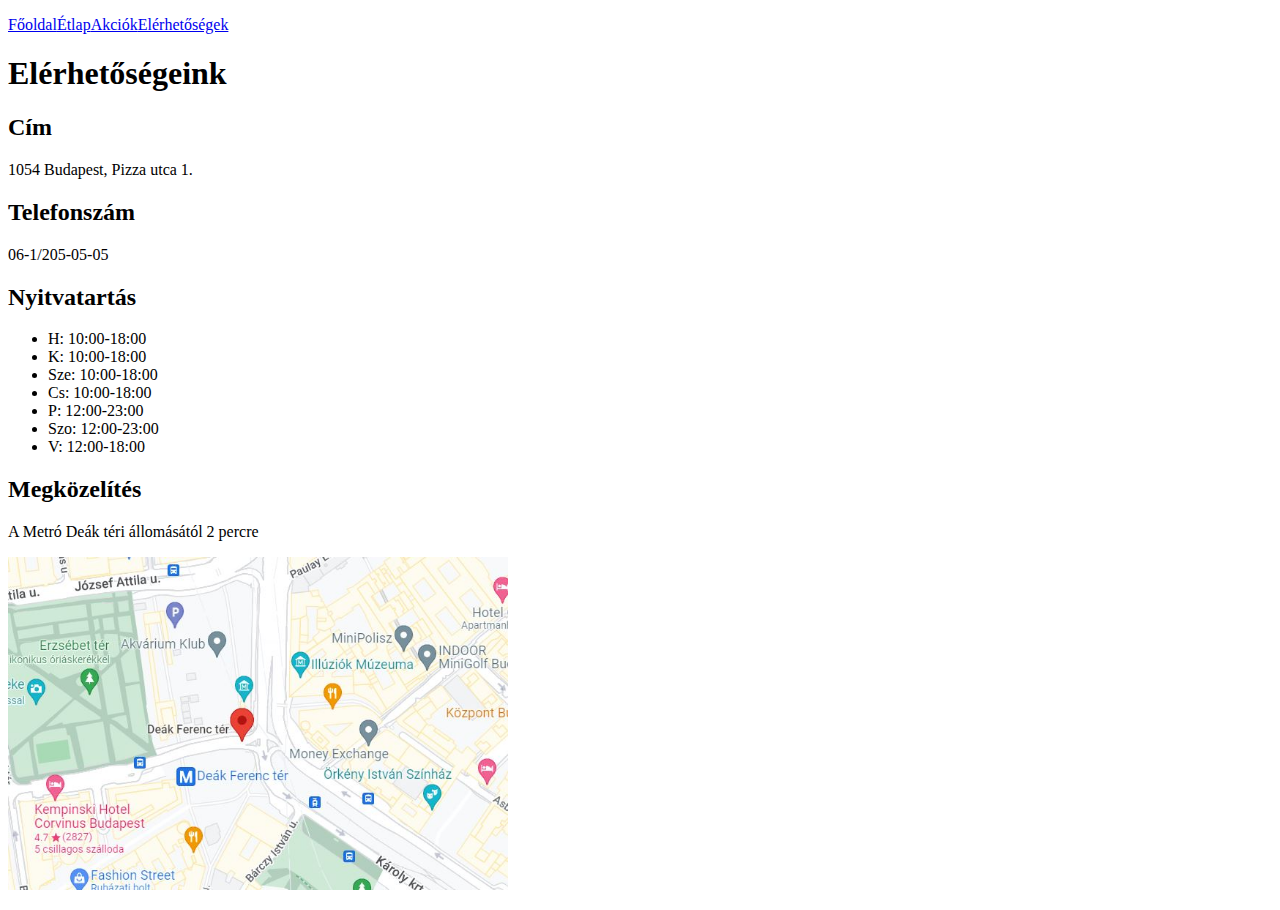
==== pages/contact.html @ 5e84defe "Init page" ====
<!DOCTYPE html>
<html lang="en">
<head>
    <meta charset="UTF-8">
    <meta http-equiv="X-UA-Compatible" content="IE=edge">
    <meta name="viewport" content="width=device-width, initial-scale=1.0">
    <title>Elérhetőségek</title>
</head>
<body>
    <p><a href="/index.html">Főoldal</a><a href="/pages/menu.html">Étlap</a><a href="/pages/sale.html">Akciók</a><a href="/pages/contact.html">Elérhetőségek</a></p>
    <h1>Elérhetőségeink</h1>
    <h2>Cím</h2>
    <p>1054 Budapest, Pizza utca 1.</p>
    <h2>Telefonszám</h2>
    <p>06-1/205-05-05</p>
    <h2>Nyitvatartás</h2>
    <ul><li>H: 10:00-18:00</li><li>K: 10:00-18:00</li><li>Sze: 10:00-18:00</li><li>Cs: 10:00-18:00</li><li>P: 12:00-23:00</li><li>Szo: 12:00-23:00</li><li>V: 12:00-18:00</li></ul>
    <h2>Megközelítés</h2>
    <p>A Metró Deák téri állomásától 2 percre</p>
    <p><a target="blank" href="https://www.google.com/maps/place/Budapest,+De%C3%A1k+Ferenc+t%C3%A9r/@47.497852,19.0522565,17z/data=!3m1!4b1!4m5!3m4!1s0x4741dc41d2b5e169:0xef31e078a69625ad!8m2!3d47.497852!4d19.0544452"><img width="500 px" src="/img/deak.JPG" alt=""></a></p>
</body>
</html>
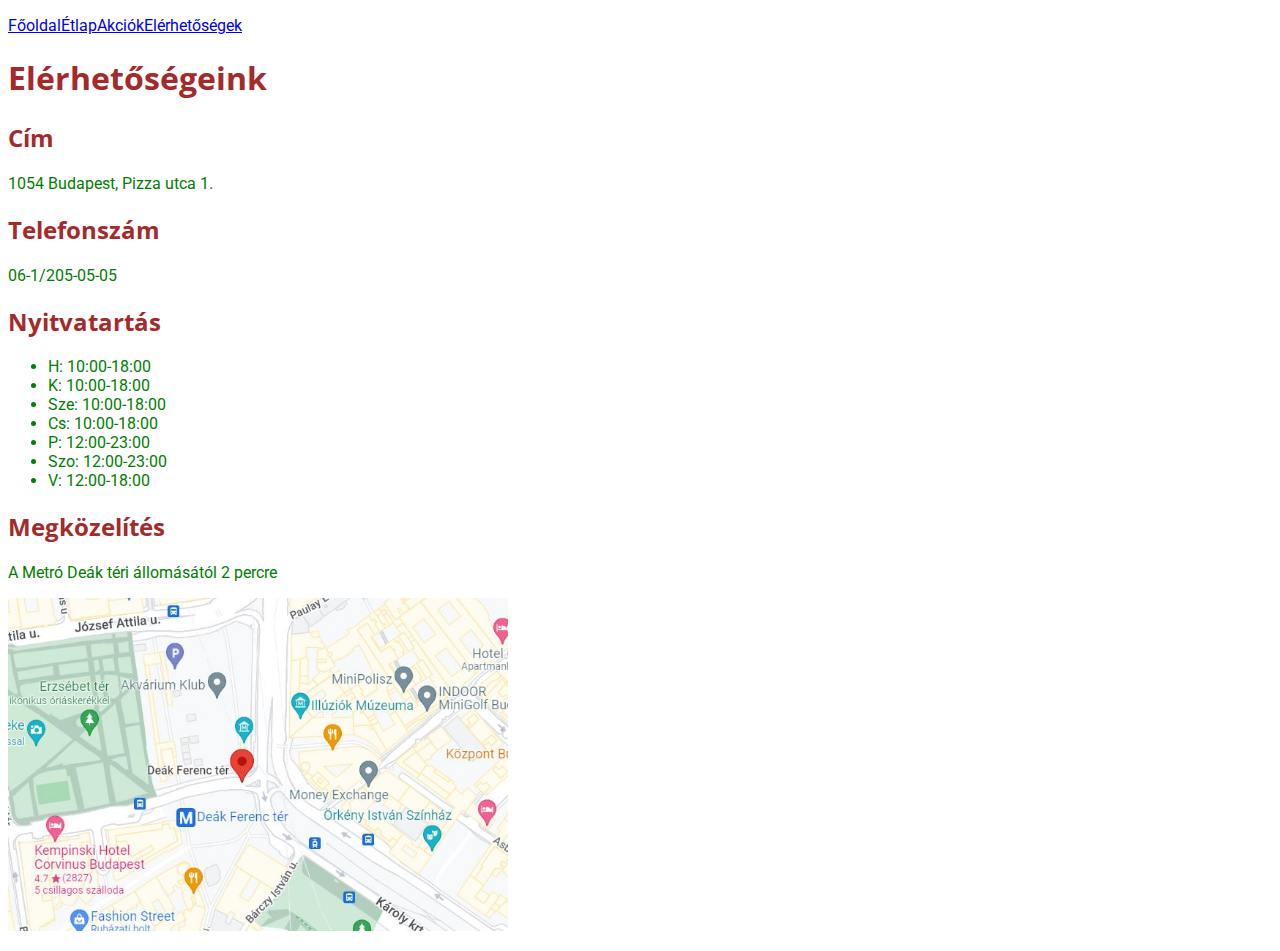
==== commit 164f00bc: "font styles added" ====
--- a/pages/contact.html
+++ b/pages/contact.html
@@ -5,6 +5,7 @@
     <meta http-equiv="X-UA-Compatible" content="IE=edge">
     <meta name="viewport" content="width=device-width, initial-scale=1.0">
     <title>Elérhetőségek</title>
+    <link rel="stylesheet" href="/style/style.css">
 </head>
 <body>
     <p><a href="/index.html">Főoldal</a><a href="/pages/menu.html">Étlap</a><a href="/pages/sale.html">Akciók</a><a href="/pages/contact.html">Elérhetőségek</a></p>
--- a/style/style.css
+++ b/style/style.css
@@ -0,0 +1,18 @@
+@import url('https://fonts.googleapis.com/css2?family=Roboto:wght@300&display=swap');
+@import url('https://fonts.googleapis.com/css2?family=Open+Sans:wght@500&family=Roboto:wght@300&display=swap');
+html {
+    font-family: "Roboto", sans-serif;
+    color: green;
+}
+h1 {
+    font-family: "Open Sans", sans-serif;
+    color: brown;
+}
+h2 {
+    font-family: "Open Sans", sans-serif;
+    color: brown;
+}
+table {
+    font-family: 'Lucida Sans', 'Lucida Sans Regular', 'Lucida Grande', 'Lucida Sans Unicode', Geneva, Verdana, sans-serif;
+    color: green;
+}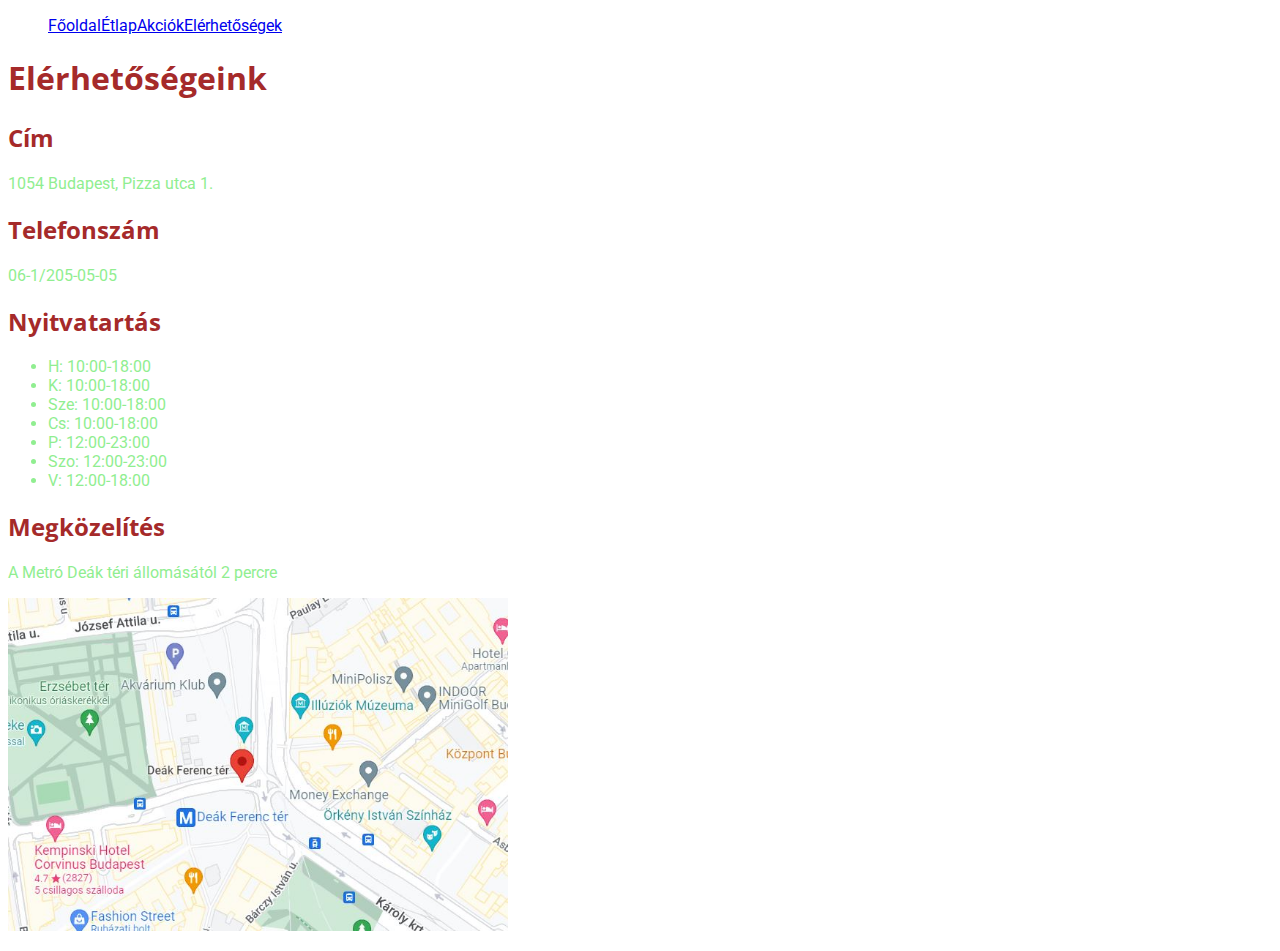
==== commit 51aa6389: "some formatting on the menu" ====
--- a/pages/contact.html
+++ b/pages/contact.html
@@ -8,7 +8,7 @@
     <link rel="stylesheet" href="/style/style.css">
 </head>
 <body>
-    <p><a href="/index.html">Főoldal</a><a href="/pages/menu.html">Étlap</a><a href="/pages/sale.html">Akciók</a><a href="/pages/contact.html">Elérhetőségek</a></p>
+    <p><ul id="menu"><li><a href="/index.html">Főoldal</a></li><li><a href="/pages/menu.html">Étlap</a></li><li><a href="/pages/sale.html">Akciók</a></li><li><a href="/pages/contact.html">Elérhetőségek</a></li></ul></p>
     <h1>Elérhetőségeink</h1>
     <h2>Cím</h2>
     <p>1054 Budapest, Pizza utca 1.</p>
--- a/style/style.css
+++ b/style/style.css
@@ -2,7 +2,7 @@
 @import url('https://fonts.googleapis.com/css2?family=Open+Sans:wght@500&family=Roboto:wght@300&display=swap');
 html {
     font-family: "Roboto", sans-serif;
-    color: green;
+    color: lightgreen;
 }
 h1 {
     font-family: "Open Sans", sans-serif;
@@ -14,5 +14,7 @@
 }
 table {
     font-family: 'Lucida Sans', 'Lucida Sans Regular', 'Lucida Grande', 'Lucida Sans Unicode', Geneva, Verdana, sans-serif;
-    color: green;
-}+    color: lightgreen;
+}
+ul#menu li
+{display: inline;}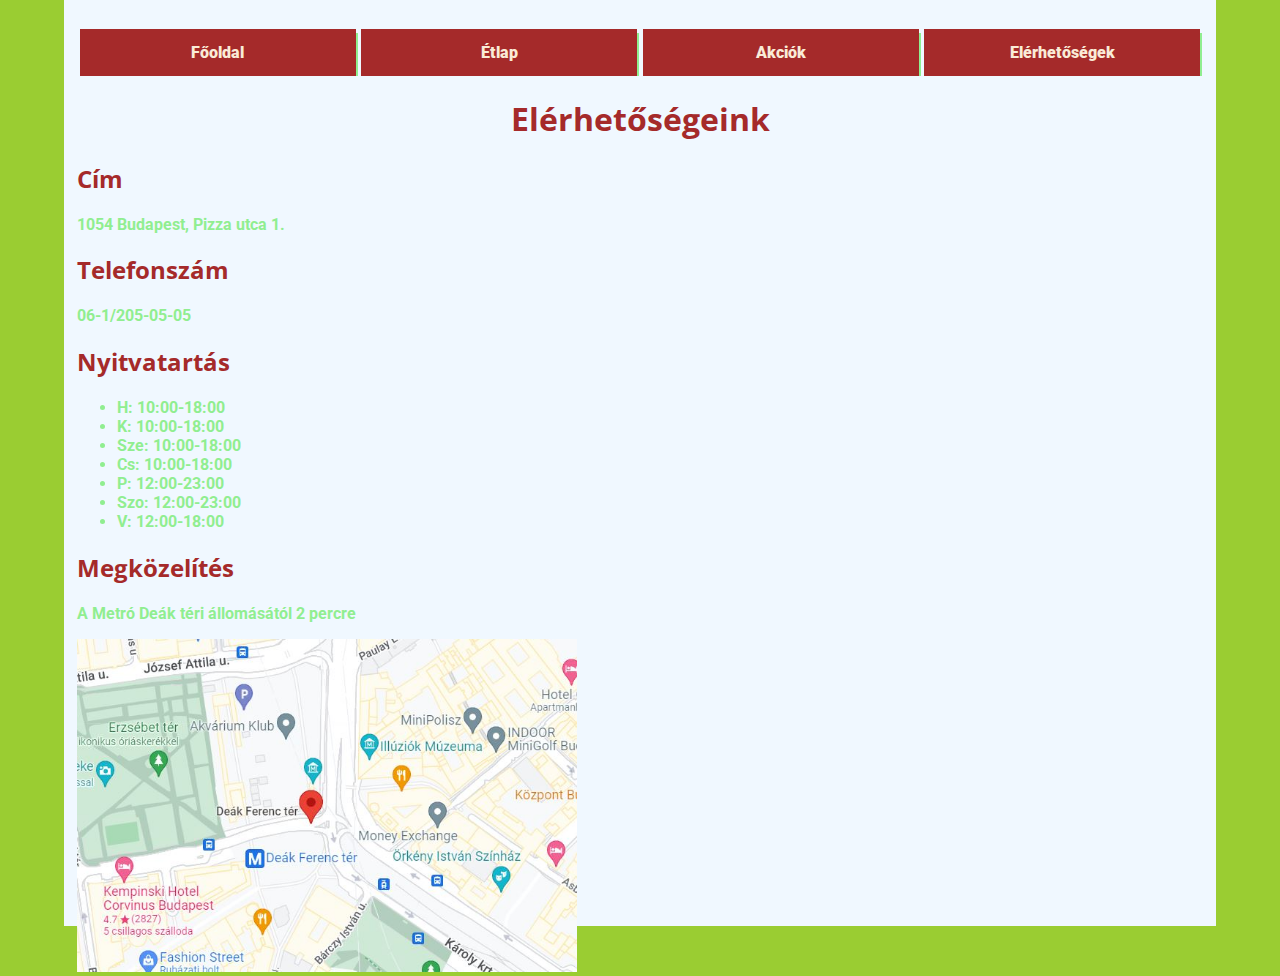
==== commit 6a0ee198: "more design changes" ====
--- a/pages/contact.html
+++ b/pages/contact.html
@@ -1,5 +1,6 @@
 <!DOCTYPE html>
 <html lang="en">
+
 <head>
     <meta charset="UTF-8">
     <meta http-equiv="X-UA-Compatible" content="IE=edge">
@@ -7,17 +8,36 @@
     <title>Elérhetőségek</title>
     <link rel="stylesheet" href="/style/style.css">
 </head>
+
 <body>
-    <p><ul id="menu"><li><a href="/index.html">Főoldal</a></li><li><a href="/pages/menu.html">Étlap</a></li><li><a href="/pages/sale.html">Akciók</a></li><li><a href="/pages/contact.html">Elérhetőségek</a></li></ul></p>
-    <h1>Elérhetőségeink</h1>
+    <p>
+        <ul class="menu">
+            <li class="menu"><a class="menu" href="/index.html">Főoldal</a></li>
+            <li class="menu"><a class="menu"  href="/pages/menu.html">Étlap</a></li>
+            <li class="menu"><a class="menu"  href="/pages/sale.html">Akciók</a></li>
+            <li class="menu"><a class="menu"  href="/pages/contact.html">Elérhetőségek</a></li>
+        </ul>
+    </p>
+    <h1 class="welcome">Elérhetőségeink</h1>
     <h2>Cím</h2>
     <p>1054 Budapest, Pizza utca 1.</p>
     <h2>Telefonszám</h2>
     <p>06-1/205-05-05</p>
     <h2>Nyitvatartás</h2>
-    <ul><li>H: 10:00-18:00</li><li>K: 10:00-18:00</li><li>Sze: 10:00-18:00</li><li>Cs: 10:00-18:00</li><li>P: 12:00-23:00</li><li>Szo: 12:00-23:00</li><li>V: 12:00-18:00</li></ul>
+    <ul>
+        <li>H: 10:00-18:00</li>
+        <li>K: 10:00-18:00</li>
+        <li>Sze: 10:00-18:00</li>
+        <li>Cs: 10:00-18:00</li>
+        <li>P: 12:00-23:00</li>
+        <li>Szo: 12:00-23:00</li>
+        <li>V: 12:00-18:00</li>
+    </ul>
     <h2>Megközelítés</h2>
     <p>A Metró Deák téri állomásától 2 percre</p>
-    <p><a target="blank" href="https://www.google.com/maps/place/Budapest,+De%C3%A1k+Ferenc+t%C3%A9r/@47.497852,19.0522565,17z/data=!3m1!4b1!4m5!3m4!1s0x4741dc41d2b5e169:0xef31e078a69625ad!8m2!3d47.497852!4d19.0544452"><img width="500 px" src="/img/deak.JPG" alt=""></a></p>
+    <p><a target="blank"
+            href="https://www.google.com/maps/place/Budapest,+De%C3%A1k+Ferenc+t%C3%A9r/@47.497852,19.0522565,17z/data=!3m1!4b1!4m5!3m4!1s0x4741dc41d2b5e169:0xef31e078a69625ad!8m2!3d47.497852!4d19.0544452"><img
+                width="500 px" src="/img/deak.JPG" alt=""></a></p>
 </body>
+
 </html>--- a/style/style.css
+++ b/style/style.css
@@ -1,20 +1,76 @@
 @import url('https://fonts.googleapis.com/css2?family=Roboto:wght@300&display=swap');
 @import url('https://fonts.googleapis.com/css2?family=Open+Sans:wght@500&family=Roboto:wght@300&display=swap');
+
 html {
     font-family: "Roboto", sans-serif;
     color: lightgreen;
+    background-color: yellowgreen;
+    height: 100%;
+    font-weight: bold;
 }
+
+body {
+    margin-right: 5%;
+    margin-left: 5%;
+    background-color: aliceblue;
+    margin-top: 0%;
+    margin-bottom: 0%;
+    padding: 1%;
+    height: 100%;
+}
+
 h1 {
     font-family: "Open Sans", sans-serif;
     color: brown;
 }
+
 h2 {
     font-family: "Open Sans", sans-serif;
     color: brown;
 }
+
 table {
     font-family: 'Lucida Sans', 'Lucida Sans Regular', 'Lucida Grande', 'Lucida Sans Unicode', Geneva, Verdana, sans-serif;
     color: lightgreen;
 }
-ul#menu li
-{display: inline;}+
+ul.menu {
+    list-style-type: none;
+    margin: 0;
+    padding: 0;
+    overflow: hidden;
+    display: flex;
+    justify-content: center;
+    width: 100%;
+    
+  }
+  
+  li.menu {
+    background-color: brown;
+    margin-left: 0.25%;
+    margin-right: 0.25%;
+    width: 25%;
+    box-shadow: 2px 4px lightgreen;
+  }
+  
+  li a.menu {
+    display: block;
+    text-align: center;
+    padding: 14px 16px;
+    text-decoration: none;
+    color: antiquewhite;
+    font-weight: bolder;    
+  }
+ h1.welcome {
+     text-align: center;
+ }
+ table.carte {
+     margin-left: auto;
+     margin-right: auto;
+ }
+ img#wimg {
+    display: block;
+    margin-left: auto;
+    margin-right: auto;
+    width: 40%;
+ }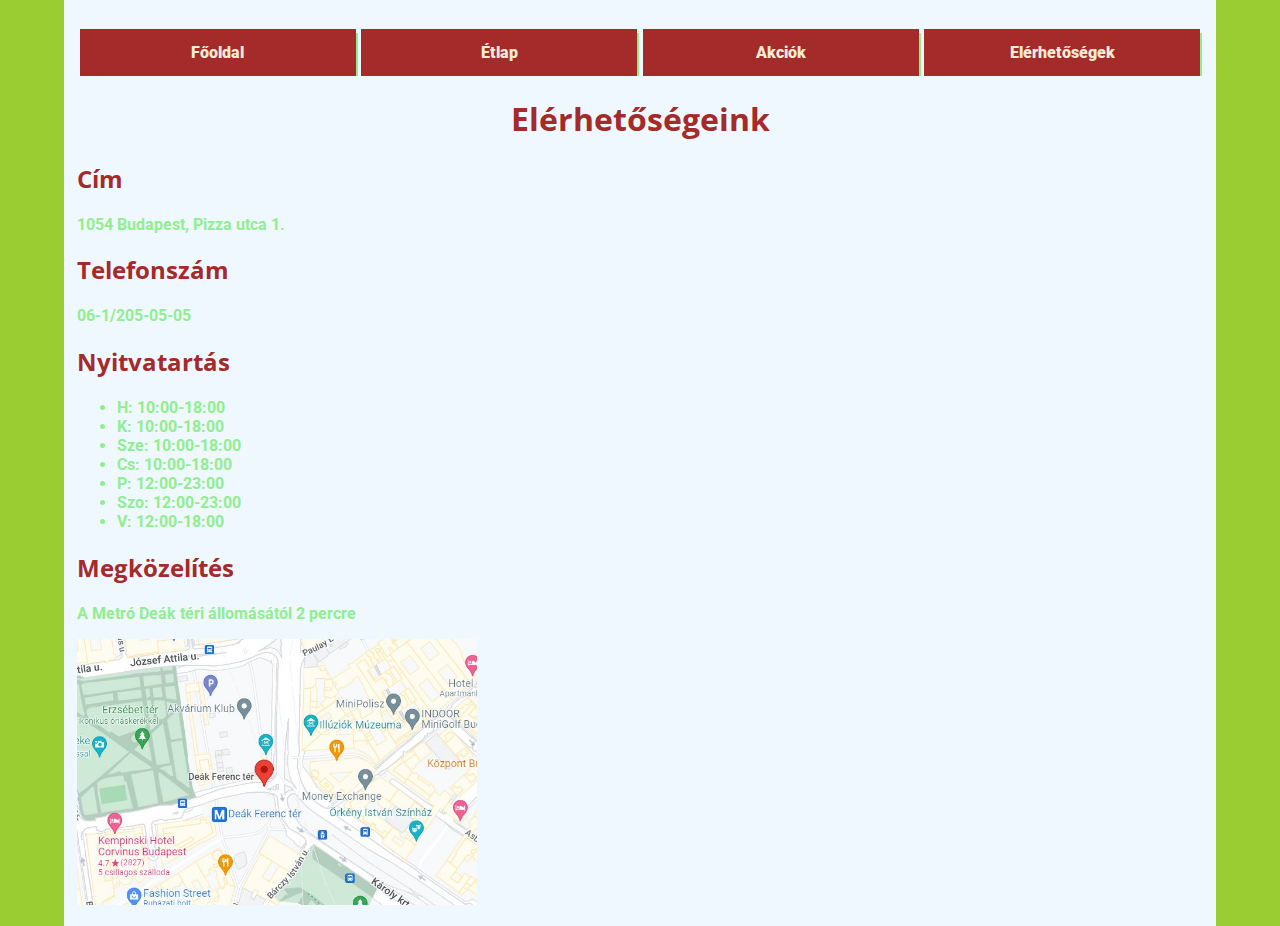
==== commit 61111552: "css formatting" ====
--- a/pages/contact.html
+++ b/pages/contact.html
@@ -37,7 +37,7 @@
     <p>A Metró Deák téri állomásától 2 percre</p>
     <p><a target="blank"
             href="https://www.google.com/maps/place/Budapest,+De%C3%A1k+Ferenc+t%C3%A9r/@47.497852,19.0522565,17z/data=!3m1!4b1!4m5!3m4!1s0x4741dc41d2b5e169:0xef31e078a69625ad!8m2!3d47.497852!4d19.0544452"><img
-                width="500 px" src="/img/deak.JPG" alt=""></a></p>
+                width="400 px" src="/img/deak.JPG" alt=""></a></p>
 </body>
 
 </html>--- a/style/style.css
+++ b/style/style.css
@@ -61,6 +61,21 @@
     color: antiquewhite;
     font-weight: bolder;    
   }
+  div.card {
+      background-color: lightgreen;
+      color: antiquewhite;
+      border-radius: 0.5em;
+      padding: 0.5em;
+      margin: 0.5em;
+      overflow: auto;
+  }
+  img.card {
+    float: right;
+    height: 8em;
+    position: relative;
+    bottom: 3em;  
+  }
+
  h1.welcome {
      text-align: center;
  }
@@ -73,4 +88,11 @@
     margin-left: auto;
     margin-right: auto;
     width: 40%;
+ }
+ .lefty {
+    float: left;
+ }
+ .leftz {
+    clear: left; 
+    float: left;
  }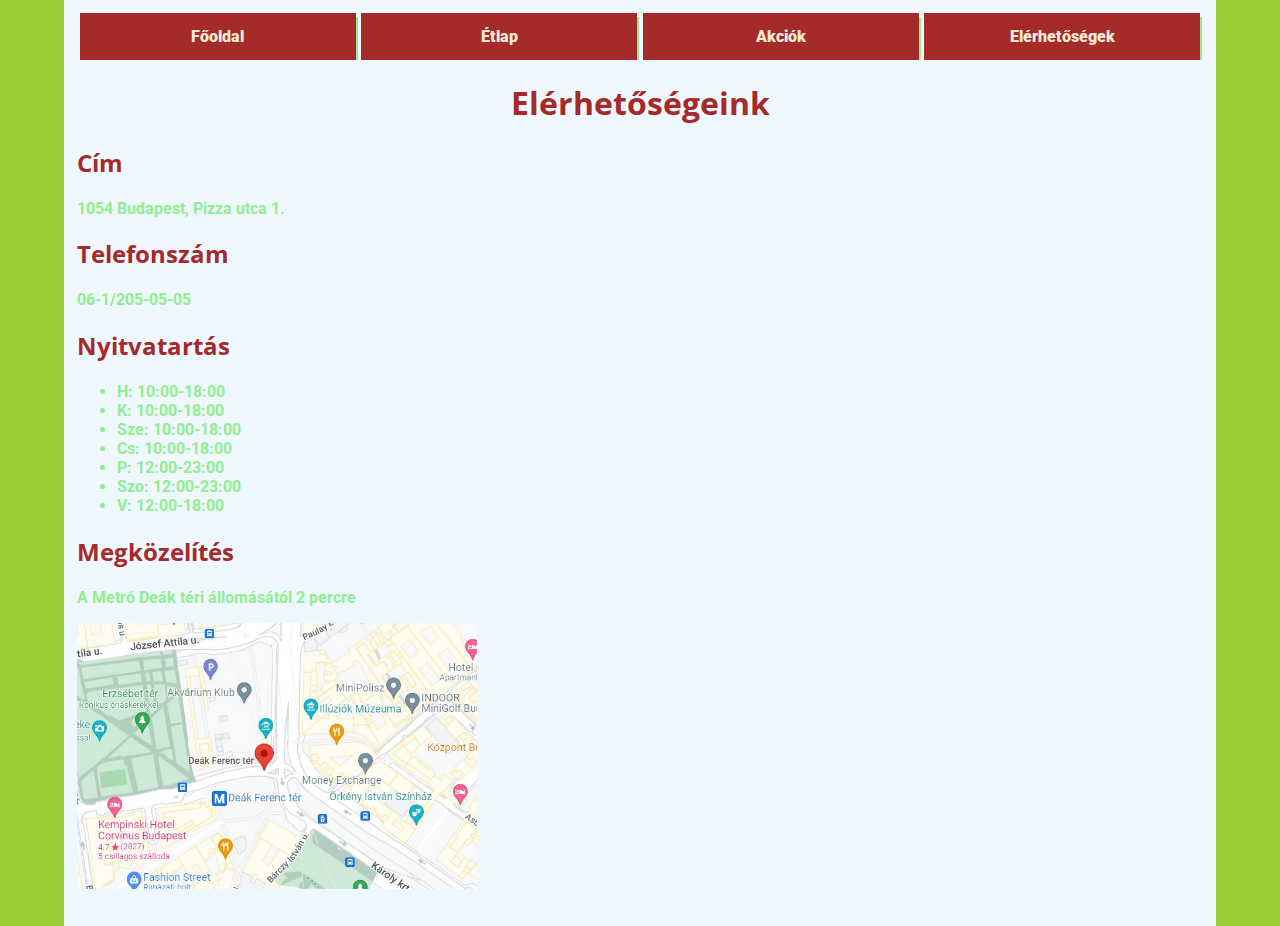
==== commit dc5772d1: "cards finished, some more formatting done" ====
--- a/pages/contact.html
+++ b/pages/contact.html
@@ -10,14 +10,14 @@
 </head>
 
 <body>
-    <p>
-        <ul class="menu">
-            <li class="menu"><a class="menu" href="/index.html">Főoldal</a></li>
-            <li class="menu"><a class="menu"  href="/pages/menu.html">Étlap</a></li>
-            <li class="menu"><a class="menu"  href="/pages/sale.html">Akciók</a></li>
-            <li class="menu"><a class="menu"  href="/pages/contact.html">Elérhetőségek</a></li>
-        </ul>
-    </p>
+
+    <ul class="menu">
+        <li class="menu"><a class="menu" href="/index.html">Főoldal</a></li>
+        <li class="menu"><a class="menu" href="/pages/menu.html">Étlap</a></li>
+        <li class="menu"><a class="menu" href="/pages/sale.html">Akciók</a></li>
+        <li class="menu"><a class="menu" href="/pages/contact.html">Elérhetőségek</a></li>
+    </ul>
+
     <h1 class="welcome">Elérhetőségeink</h1>
     <h2>Cím</h2>
     <p>1054 Budapest, Pizza utca 1.</p>
@@ -37,7 +37,7 @@
     <p>A Metró Deák téri állomásától 2 percre</p>
     <p><a target="blank"
             href="https://www.google.com/maps/place/Budapest,+De%C3%A1k+Ferenc+t%C3%A9r/@47.497852,19.0522565,17z/data=!3m1!4b1!4m5!3m4!1s0x4741dc41d2b5e169:0xef31e078a69625ad!8m2!3d47.497852!4d19.0544452"><img
-                width="400 px" src="/img/deak.JPG" alt=""></a></p>
+                width="400" src="/img/deak.JPG" alt=""></a></p>
 </body>
 
 </html>--- a/style/style.css
+++ b/style/style.css
@@ -42,57 +42,73 @@
     display: flex;
     justify-content: center;
     width: 100%;
-    
-  }
-  
-  li.menu {
+
+}
+
+li.menu {
     background-color: brown;
     margin-left: 0.25%;
     margin-right: 0.25%;
     width: 25%;
     box-shadow: 2px 4px lightgreen;
-  }
-  
-  li a.menu {
+}
+
+li a.menu {
     display: block;
     text-align: center;
     padding: 14px 16px;
     text-decoration: none;
     color: antiquewhite;
-    font-weight: bolder;    
-  }
-  div.card {
-      background-color: lightgreen;
-      color: antiquewhite;
-      border-radius: 0.5em;
-      padding: 0.5em;
-      margin: 0.5em;
-      overflow: auto;
-  }
-  img.card {
-    float: right;
+    font-weight: bolder;
+}
+
+div.card {
+    background-color: lightgreen;
+    color: antiquewhite;
+    border-radius: 0.5em;
+    padding: 0.5em;
+    margin: 0.5em;
+    overflow: auto;
+}
+
+div.lefty {
+    float: left;
+    width: 80%;
+}
+
+.akep {
     height: 8em;
-    position: relative;
-    bottom: 3em;  
-  }
+}
 
- h1.welcome {
-     text-align: center;
- }
- table.carte {
-     margin-left: auto;
-     margin-right: auto;
- }
- img#wimg {
+div.righty {
+    float: left;
+    width: 20%;
+}
+
+div.card::after {
+    display: table;
+    clear: both;
+}
+
+h1.welcome {
+    text-align: center;
+}
+
+table.carte {
+    margin-left: auto;
+    margin-right: auto;
+    width: 100%;
+}
+
+td.mitem {
+    padding-left: 20em;
+}
+
+
+
+img#wimg {
     display: block;
     margin-left: auto;
     margin-right: auto;
     width: 40%;
- }
- .lefty {
-    float: left;
- }
- .leftz {
-    clear: left; 
-    float: left;
- }+}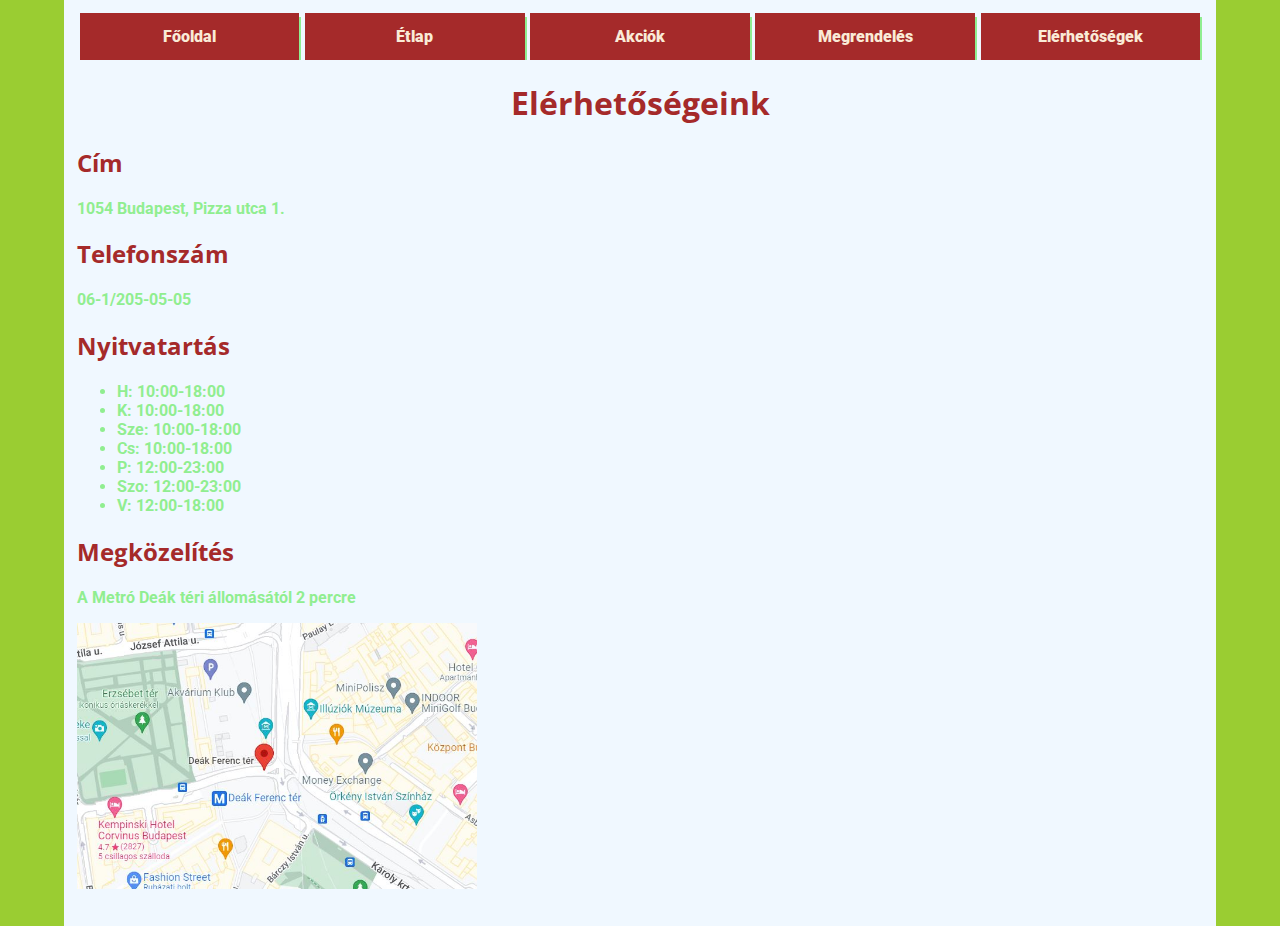
==== commit 29a2fed7: "order form skel" ====
--- a/pages/contact.html
+++ b/pages/contact.html
@@ -15,6 +15,7 @@
         <li class="menu"><a class="menu" href="/index.html">Főoldal</a></li>
         <li class="menu"><a class="menu" href="/pages/menu.html">Étlap</a></li>
         <li class="menu"><a class="menu" href="/pages/sale.html">Akciók</a></li>
+        <li class="menu"><a class="menu" href="/pages/order.html">Megrendelés</a></li>
         <li class="menu"><a class="menu" href="/pages/contact.html">Elérhetőségek</a></li>
     </ul>
 
--- a/style/style.css
+++ b/style/style.css
@@ -62,6 +62,23 @@
     font-weight: bolder;
 }
 
+li.menu:hover {
+    background-color: antiquewhite;
+    margin-left: 0.25%;
+    margin-right: 0.25%;
+    width: 25%;
+    box-shadow: 2px 4px lightgreen;
+}
+
+li a.menu:hover {
+    display: block;
+    text-align: center;
+    padding: 14px 16px;
+    text-decoration: none;
+    color: brown;
+    font-weight: bolder;
+}
+
 div.card {
     background-color: lightgreen;
     color: antiquewhite;
@@ -69,6 +86,17 @@
     padding: 0.5em;
     margin: 0.5em;
     overflow: auto;
+    box-shadow: 1px 2px 3px lightgrey;
+}
+
+.fieldset {
+    border-radius: 0.25em;
+    box-shadow: 1em 1em 1em lightgreen;
+    margin-bottom: 2em;
+}
+
+.button:hover {
+    box-shadow: 0.5em 0.5em 0.5em lightgray;
 }
 
 div.lefty {
@@ -98,7 +126,22 @@
     margin-left: auto;
     margin-right: auto;
     width: 100%;
+    color: brown;
 }
+
+table.carte tr:nth-child(even){
+    background-color: lightcyan;
+}
+
+table.carte tr:nth-child(odd){
+    background-color: lightpink;
+}
+
+.tpo {
+    font-weight: bolder;
+    font-size: larger;
+}
+
 
 td.mitem {
     padding-left: 20em;
@@ -111,4 +154,8 @@
     margin-left: auto;
     margin-right: auto;
     width: 40%;
+}
+
+.container {
+    margin-top: 4em;
 }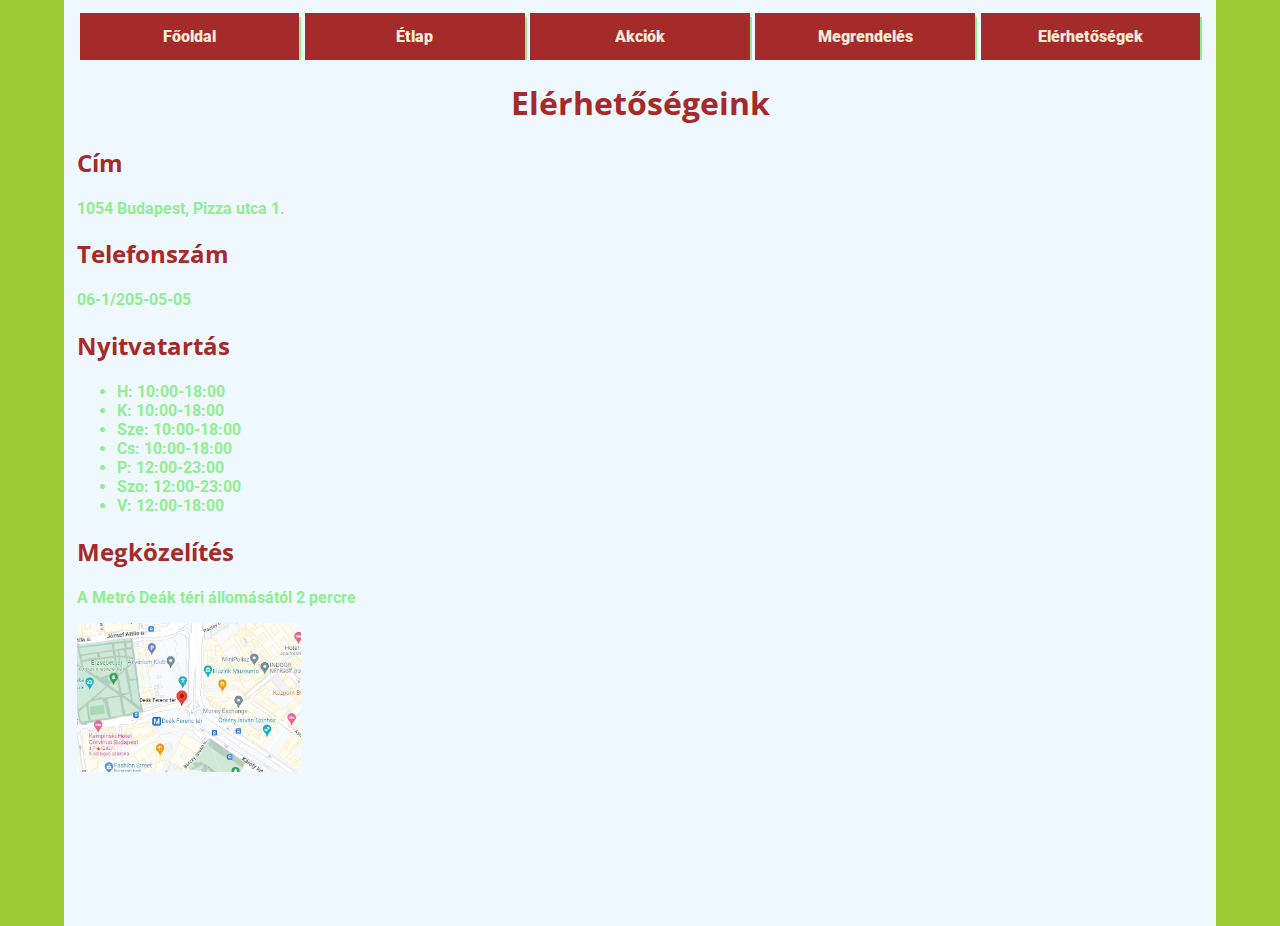
==== commit cf758367: "todo list added in index.html and in todo directory" ====
--- a/pages/contact.html
+++ b/pages/contact.html
@@ -36,9 +36,11 @@
     </ul>
     <h2>Megközelítés</h2>
     <p>A Metró Deák téri állomásától 2 percre</p>
-    <p><a target="blank"
-            href="https://www.google.com/maps/place/Budapest,+De%C3%A1k+Ferenc+t%C3%A9r/@47.497852,19.0522565,17z/data=!3m1!4b1!4m5!3m4!1s0x4741dc41d2b5e169:0xef31e078a69625ad!8m2!3d47.497852!4d19.0544452"><img
-                width="400" src="/img/deak.JPG" alt=""></a></p>
+    
+    <div>
+        <a target="blank" href="https://www.google.com/maps/place/Budapest,+De%C3%A1k+Ferenc+t%C3%A9r/@47.497852,19.0522565,17z/data=!3m1!4b1!4m5!3m4!1s0x4741dc41d2b5e169:0xef31e078a69625ad!8m2!3d47.497852!4d19.0544452"><img  class="map" src="/img/deak.JPG" alt="térkép"></a>
+    </div>
+    
 </body>
 
 </html>--- a/style/style.css
+++ b/style/style.css
@@ -17,6 +17,7 @@
     margin-bottom: 0%;
     padding: 1%;
     height: 100%;
+    overflow: hidden;
 }
 
 h1 {
@@ -93,6 +94,7 @@
     border-radius: 0.25em;
     box-shadow: 1em 1em 1em lightgreen;
     margin-bottom: 2em;
+    display: block;
 }
 
 .button:hover {
@@ -111,6 +113,10 @@
 div.righty {
     float: left;
     width: 20%;
+}
+
+img.map {
+    width: 14em;
 }
 
 div.card::after {
@@ -158,4 +164,5 @@
 
 .container {
     margin-top: 4em;
+    display: block;
 }